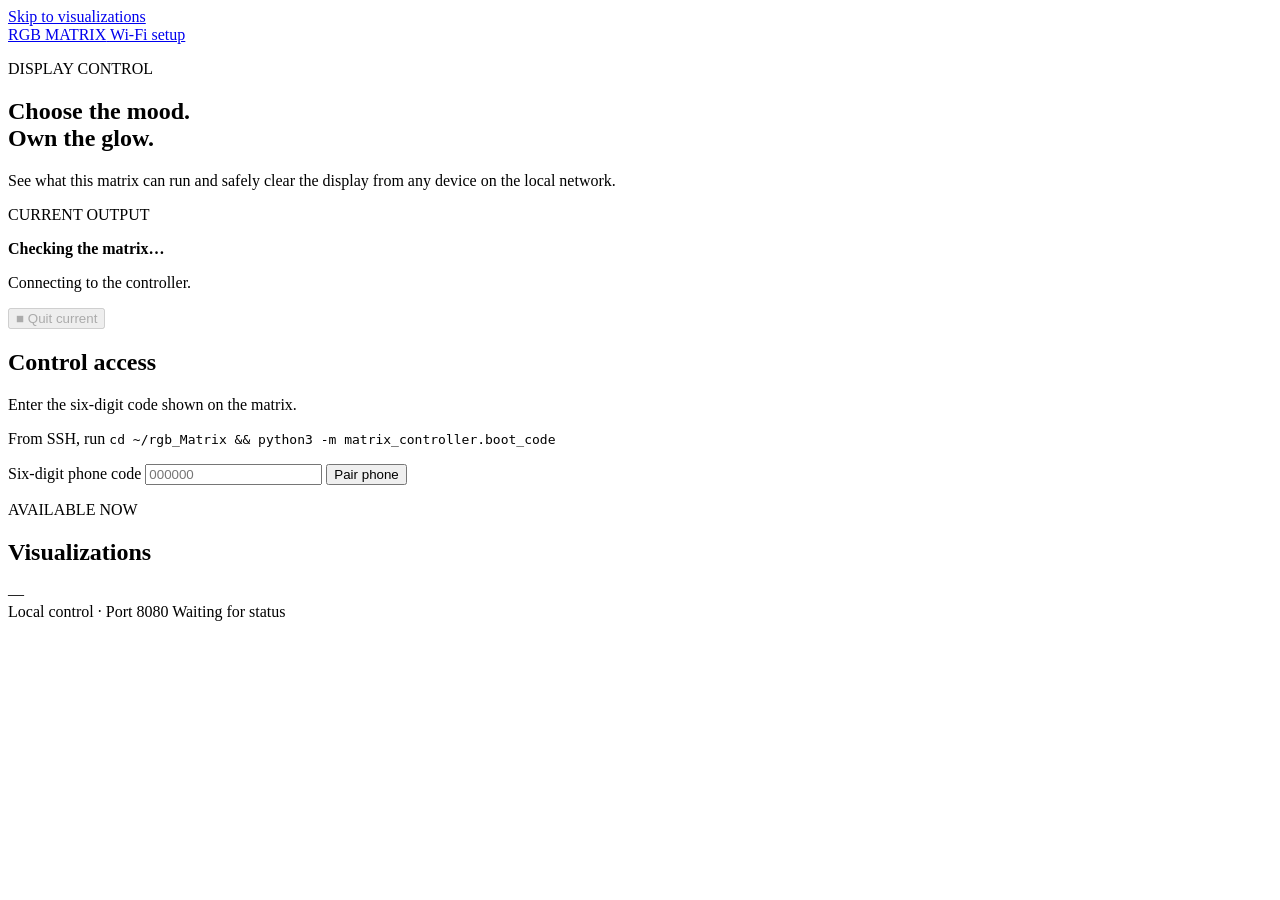
==== matrix_controller/static/index.html @ fbf64f6c "feat: add boot pairing and single-screen connection display - generate a boot-scoped six-digit pairi" ====
<!doctype html>
<html lang="en">
<head>
  <meta charset="utf-8">
  <meta name="viewport" content="width=device-width, initial-scale=1">
  <meta name="theme-color" content="#090b12">
  <title>RGB Matrix Control</title>
  <link rel="stylesheet" href="/static/control.css">
  <script src="/static/control.js" defer></script>
</head>
<body>
  <a class="skip-link" href="#visualizations">Skip to visualizations</a>

  <header class="site-header">
    <a class="brand" href="/" aria-label="RGB Matrix control home">
      <span class="pixel-mark" aria-hidden="true">
        <i></i><i></i><i></i><i></i><i></i><i></i><i></i><i></i><i></i>
      </span>
      <span>RGB MATRIX</span>
    </a>
    <a class="utility-link" href="/setup">Wi-Fi setup</a>
  </header>

  <main>
    <section class="hero" aria-labelledby="page-title">
      <p class="eyebrow">DISPLAY CONTROL</p>
      <h1 id="page-title">Choose the mood.<br><span>Own the glow.</span></h1>
      <p class="lede">See what this matrix can run and safely clear the display from any device on the local network.</p>
    </section>

    <section class="runtime-panel" aria-labelledby="runtime-title">
      <div class="runtime-copy">
        <p class="section-label" id="runtime-title">CURRENT OUTPUT</p>
        <div class="runtime-state">
          <span class="status-dot" id="status-dot" aria-hidden="true"></span>
          <div>
            <strong id="current-name">Checking the matrix…</strong>
            <p id="current-detail" aria-live="polite">Connecting to the controller.</p>
          </div>
        </div>
      </div>
      <button id="quit-button" class="quit-button" type="button" disabled>
        <span class="stop-icon" aria-hidden="true">■</span>
        <span class="button-label">Quit current</span>
      </button>
    </section>

    <section class="access-panel" aria-labelledby="access-title">
      <div class="access-intro">
        <h2 id="access-title">Control access</h2>
        <p id="access-status">Enter the six-digit code shown on the matrix.</p>
        <p class="terminal-hint">From SSH, run <code>cd ~/rgb_Matrix &amp;&amp; python3 -m matrix_controller.boot_code</code></p>
      </div>
      <div class="access-controls">
        <div class="pairing-row">
          <label class="token-field" for="pairing-code">
            <span>Six-digit phone code</span>
            <input id="pairing-code" type="text" inputmode="numeric" autocomplete="one-time-code" maxlength="6" pattern="[0-9]{6}" placeholder="000000">
          </label>
          <button id="pair-button" class="pair-button" type="button">Pair phone</button>
        </div>
        <button id="forget-button" class="text-button" type="button" hidden>Forget access in this tab</button>
      </div>
    </section>

    <div id="message" class="message" role="status" aria-live="polite" hidden></div>

    <section id="visualizations" class="catalog" aria-labelledby="catalog-title">
      <div class="section-heading">
        <div>
          <p class="eyebrow">AVAILABLE NOW</p>
          <h2 id="catalog-title">Visualizations</h2>
        </div>
        <span id="visualization-count" class="count-badge">—</span>
      </div>
      <div id="visualization-grid" class="visualization-grid" aria-live="polite" aria-busy="true">
        <article class="visualization-card skeleton" aria-hidden="true"></article>
        <article class="visualization-card skeleton" aria-hidden="true"></article>
      </div>
    </section>
  </main>

  <footer>
    <span>Local control · Port 8080</span>
    <span id="last-updated">Waiting for status</span>
  </footer>
</body>
</html>
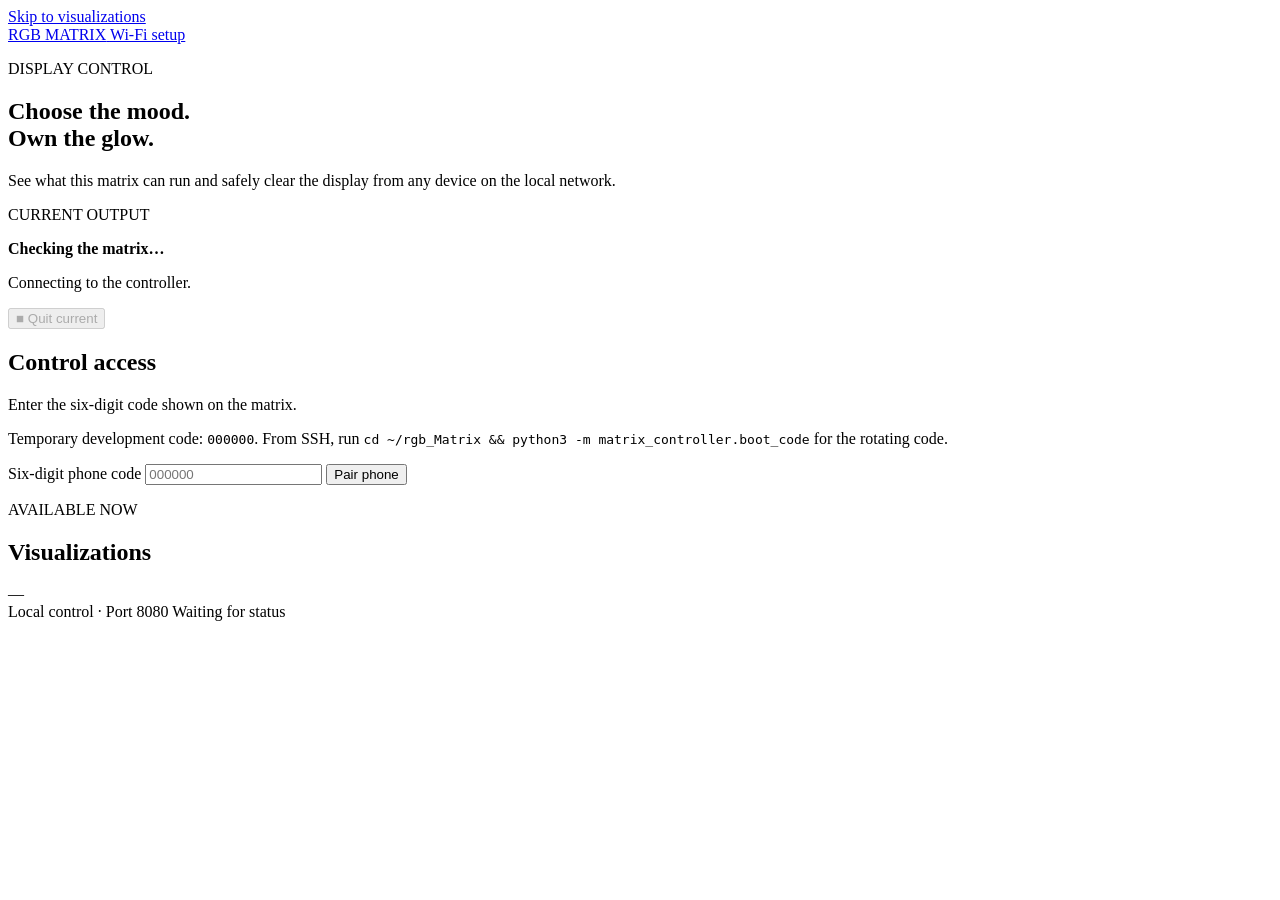
==== commit de8c1605: "feat(controller): add dedicated FFT controls and browser sessions - add focused Music FFT configurat" ====
--- a/matrix_controller/static/index.html
+++ b/matrix_controller/static/index.html
@@ -49,7 +49,7 @@
       <div class="access-intro">
         <h2 id="access-title">Control access</h2>
         <p id="access-status">Enter the six-digit code shown on the matrix.</p>
-        <p class="terminal-hint">From SSH, run <code>cd ~/rgb_Matrix &amp;&amp; python3 -m matrix_controller.boot_code</code></p>
+        <p class="terminal-hint">Temporary development code: <code>000000</code>. From SSH, run <code>cd ~/rgb_Matrix &amp;&amp; python3 -m matrix_controller.boot_code</code> for the rotating code.</p>
       </div>
       <div class="access-controls">
         <div class="pairing-row">
@@ -59,7 +59,7 @@
           </label>
           <button id="pair-button" class="pair-button" type="button">Pair phone</button>
         </div>
-        <button id="forget-button" class="text-button" type="button" hidden>Forget access in this tab</button>
+        <button id="forget-button" class="text-button" type="button" hidden>Forget this device</button>
       </div>
     </section>
 
